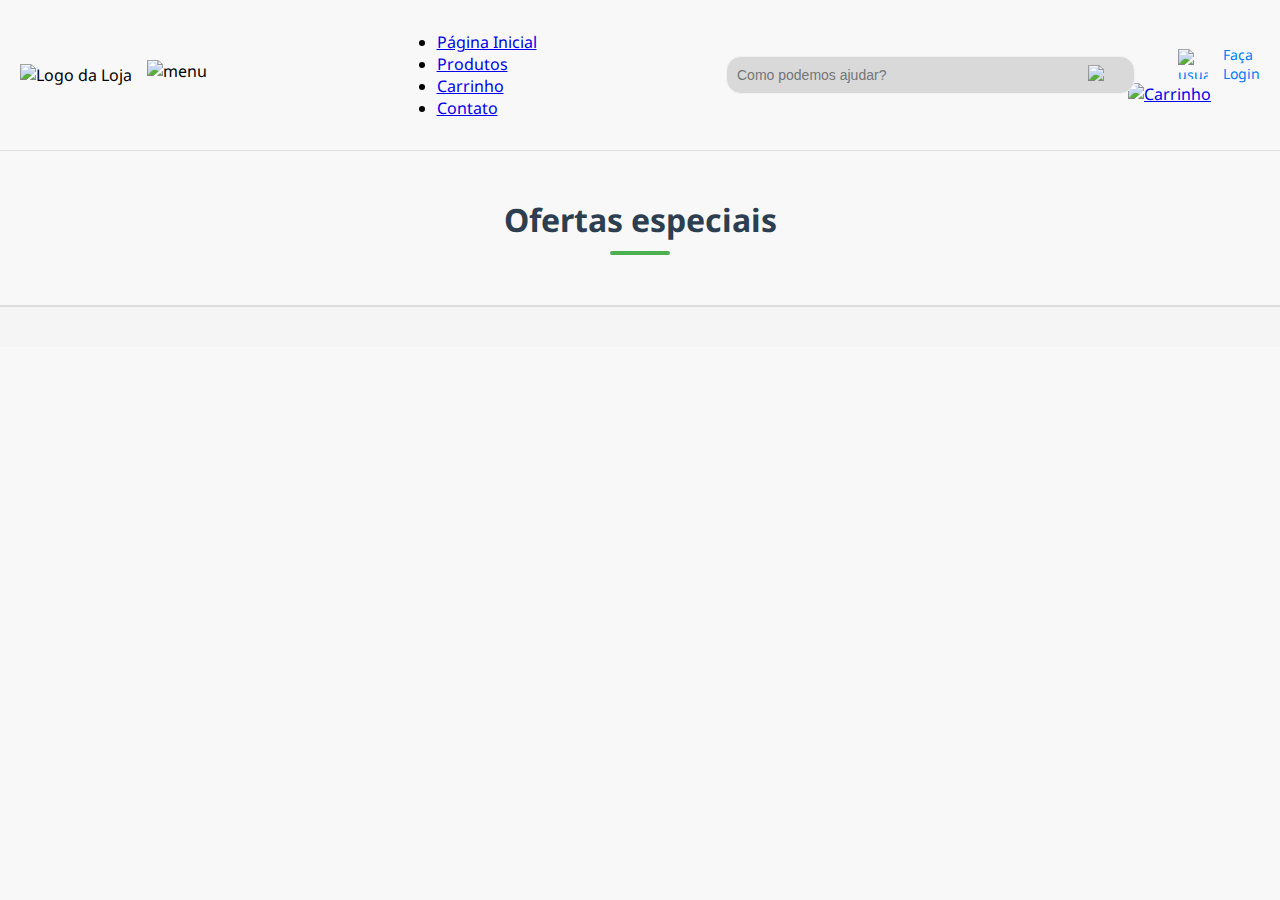
==== proj_integrador-main/ecommerce/frontend/index.html @ 8da0ebb8 "Add files via upload" ====
<!DOCTYPE html>
<html lang="pt-br">
<head>
    <meta charset="UTF-8">
    <meta name="viewport" content="width=device-width, initial-scale=1.0">
    <title>e-commerce</title>
    <link rel="stylesheet" href="css/styles.css">
    <link rel="preconnect" href="https://fonts.googleapis.com">
    <link rel="preconnect" href="https://fonts.gstatic.com" crossorigin>
    <link href="https://fonts.googleapis.com/css2?family=Noto+Sans:ital,wght@0,100..900;1,100..900&display=swap" rel="stylesheet">
</head>
<body>
    <header>
        <div class="logo-menu">
        <img src="/ecommerce/frontend/assets/logo.png" alt="Logo da Loja" class="logo">
        <img src="/ecommerce/frontend/assets/menu-burger.png" alt="menu" class="menu_bar">
        </div>
        <nav class="menu-pages" id="menu-pages">
            <ul>
                <li><a href="/ecommerce/frontend/index.html">Página Inicial</a></li>
                <li><a href="/ecommerce/frontend/produtos.html">Produtos</a></li>
                <li><a href="/ecommerce/frontend/carrinho.html">Carrinho</a></li>
                <li><a href="/ecommerce/frontend/contato.html">Contato</a></li>
                </ul>
        </nav>
        <div class="top-bar">
            <div class="search-container">
                <input type="text" placeholder="Como podemos ajudar?" class="search-bar">
                <img src="/ecommerce/frontend/assets/search.png" alt="pesquisar" class="search-icon">
            </div>
            <div class="login-container">
                <a href="/ecommerce/frontend/login.html" class="login">
                    <img src="/ecommerce/frontend/assets/circle-user.png" alt="usuario" class="icone-usuario">
                    Faça Login
                </a>
                <a href="/ecommerce/frontend/carrinho.html" class="carrinho">
                    <img src="/ecommerce/frontend/assets/cart.png" alt="Carrinho" class="carrinho">
                </a>
            </div>
        </div>
    </header>
    <section class="ofertas">
        <h2>Ofertas especiais</h2>
    </section>
    <div class="produtos" id="produtos"></div>
    <script src="/ecommerce/frontend/js/home.js"></script>
</body>
</html>
---- proj_integrador-main/ecommerce/frontend/css/styles.css ----
body{
    font-family: "Noto Sans", sans-serif;
    margin: 0;
    padding: 0;
    box-sizing: border-box;
    background-color: #f8f8f8;
}

header {
    background-color: #f8f8f8;
    padding: 15px 20px;
    display: flex;
    align-items: center;
    justify-content: space-between; 
    border-bottom: 1px solid #ddd;
}

header .logo-menu {
    display: flex;
    align-items: center; 
    gap: 15px; 
}

header .logo {
    max-height: 50px;
    object-fit: contain;
}

header .menu_bar {
    height: 30px;
    cursor: pointer; 
}

header .top-bar {
    display: flex;
    align-items: center;
    gap: 15px;
}

.search-container {
    position: relative; 
    width: 100%; 
    max-width: 500px; 
}

.search-bar {
    width: 100%;
    margin-right: 150px;
    padding: 10px;
    background-color: #D9D9D9;
    border: 1px solid #f1f1f1;
    border-radius: 15px;
    font-size: 14px;
}

.search-icon {
    position: absolute; 
    right: 5px; 
    top: 50%; 
    transform: translateY(-50%); 
    width: 20px; 
    height: 20px;
    pointer-events: none; 
}
.login {
    display: flex;
    align-items: center;
    text-decoration: none;
    color: #007bff;
    font-size: 14px;
    gap: 15px; 
}

.icone-usuario {
    margin-left: 50px;
    width: 30px;
    height: 30px;
    display: block;
}

    .return-home {
        position: absolute; 
        top: 100px; 
        left: 20px; 
        z-index: 10; 
    }
    
.login:hover {
    text-decoration: underline;
    color:#36494E;
}

header .carrinho {
    margin-right: 10px;
    max-height: 30px;
    cursor: pointer;
}
@keyframes girarCarrinho {
    0% { transform: rotate(0deg); }
    50% { transform: rotate(-15deg); }
    100% { transform: rotate(0deg); }
}

header .carrinho:hover {
    animation: girarCarrinho 0.5s ease-in-out;
}


section.ofertas {
    background-color: #f8f8f8; 
    display: flex;
    align-items: center; 
    gap: 55px; 
    padding: 20px; 
    border-bottom: 2px solid #ddd; 
    justify-content: center;
}

section.ofertas h2 {
    font-size: 32px;
    font-weight: bold;
    color: #2c3e50; 
    margin-bottom: 30px;
    position: relative;
}

.ofertas h2::after {
    content: "";
    display: block;
    width: 60px;
    height: 4px;
    background: #4CAF50; 
    margin: 10px auto 0;
    border-radius: 2px;
}


.produtos #produtos {
    display: flex;
    flex-wrap: wrap;
    justify-content: space-around;
    gap: 20px;
}


.card {
    border: 1px solid #ddd;
    border-radius: 8px;
    width: 250px;
    padding: 15px;
    text-align: center;
    background-color: #fff;
    box-shadow: 0 2px 4px rgba(0, 0, 0, 0.1);
}

.card img {
    max-width: 100%;
    height: 150px;
    object-fit: cover;
    border-radius: 8px;
}



.produtos {
    display: flex;
    flex-wrap: wrap;
    gap: 16px;
    justify-content: center;
    padding: 20px;
    background-color: #f5f5f5;
    grid-template-columns: repeat(auto-fit, minmax(280px, 1fr));
}

.produto-card {
    width: 300px; 
    border: 1px solid #ddd; 
    border-radius: 10px; 
    box-shadow: 0 4px 8px rgba(0, 0, 0, 0.1); 
    overflow: hidden; 
    background-color: #fff; 
    transition: transform 0.3s ease, box-shadow 0.3s ease;
}

.produto-card:hover {
    transform: translateY(-5px); 
    box-shadow: 0 6px 12px rgba(0, 0, 0, 0.15); 
}


.produto-container {
    display: flex;
    background: white;
    margin: 40px;
    border-radius: 8px;
    box-shadow: 0 4px 8px rgba(0, 0, 0, 0.1);
    max-width: 800px;
    overflow: hidden;
}

.produto-imagem {
    width: 100%;
    height: 200px; 
    object-fit: cover; 
    border-bottom: 1px solid #ddd; 
}


.produto-info {
    padding: 16px;
    text-align: center;
}

.produto-info h3 {
    font-size: 24px;
    margin: 0;
    font-weight: bolder;
    color: #36494E;
}

.produto-info p {
    font-size: 14px;
    margin: 4px 0;
    color: #555;
}

.botao-detalhes {
    margin-top: 12px;
    padding: 10px 20px;
    background-color: #2c3e50;
    color: white;
    border: none;
    border-radius: 5px;
    font-size: 14px;
    cursor: pointer;
    transition: background-color 0.3s ease, transform 0.2s ease;
}

.botao-detalhes:hover {
    background-color: #34495e;
}

section.detalhes {
    background-color: #f8f8f8; 
    display: flex;
    align-items: center; 
    gap: 50px; 
    padding: 20px; 
    border-bottom: 2px solid #ddd; 
    justify-content: center;
}

section.detalhes h2 {
    font-size: 32px;
    font-weight: bold;
    color: #2c3e50; 
    margin: 0; 

}

.voltar img {
    width: 32px; 
    height: 30px; 
    cursor: pointer; 
    display: block;
    margin: 0;
}

.voltar:hover img {
    transform: scale(1.1); 
    transition: transform 0.2s ease; 
}


.detalhes h2::after {
    content: "";
    display: block;
    width: 60px;
    height: 4px;
    background: #4CAF50; 
    margin: 10px auto 0;
    border-radius: 2px;
}


.detalhes-produto {
    display: flex;
    justify-content: center; 
    align-items: center; 
    min-height: 80vh; 
    padding: 30px;
    background-color: #f2f5fa; 
}


.detalhe-container {
    display: flex;
    flex-direction: row; 
    align-items: stretch; 
    max-width: 1200px; 
    width: 100%; 
    gap: 30px; 
    border-radius: 12px; 
}


.detalhe-info {
    flex: 1; 
    padding: 30px;
    background-color: #f2f5fa; 
    border-radius: 12px;
    box-shadow: 0 8px 16px rgba(0, 0, 0, 0.1); 
    text-align: left; 
    display: flex;
    flex-direction: column;
    justify-content: center; 
}

.detalhe-info h1 {
    font-size: 28px;
    font-weight: bold;
    color: #2c3e50;
    margin-bottom: 15px;
}

.detalhe-info p {
    font-size: 18px;
    color: #34495e;
    margin: 10px 0;
}


.botao-comprar {
    display: inline-block;
    margin-top: 20px;
    padding: 15px 30px;
    font-size: 18px;
    color: white;
    background-color: #2c3e50;
    border: none;
    border-radius: 8px;
    cursor: pointer;
    transition: background-color 0.3s ease, transform 0.2s ease;
    box-shadow: 0 4px 8px rgba(0, 0, 0, 0.1);
}

.botao-comprar:hover {
    background-color: #34495e;
    transform: scale(1.05);
}


.detalhe-carrossel {
    flex: 1; 
    height: auto; 
    border-radius: 12px;
    overflow: hidden;
    display: flex;
    justify-content: center;
    align-items: center;
    box-shadow: 0 8px 16px rgba(0, 0, 0, 0.1); 
    position: relative;
}


.swiper-container {
    width: 100%;
    height: 100%;
}

.swiper-slide img {
    width: 100%;
    height: 100%;
    object-fit: cover; 
    border-radius: 12px;
}


.swiper-button-prev, .swiper-button-next {
    position: absolute;
    top: 50%; 
    transform: translateY(-50%);
    font-size: 24px;
    cursor: pointer;
    z-index: 10; 
}

.swiper-button-prev {
    left: -20px; 
}

.swiper-button-next {
    right: -20px; 
}


@media (max-width: 768px) {
    .detalhe-container {
        flex-direction: column; 
        gap: 20px; 
    }

    .detalhe-info, .detalhe-carrossel {
        max-width: 100%;
    }

    .botao-comprar {
        padding: 12px 20px;
        font-size: 16px;
    }

    .swiper-button-prev, .swiper-button-next {
        font-size: 20px; 
    }
}

.carrinho-container {
    max-width: 1000px;
    margin: 2rem auto;
    padding: 2rem;
    border-top: 1px solid #ccc;
  }
  
  .produtos-carrinho {
    display: flex;
    flex-direction: column;
    gap: 2rem;
  }
  
  .card-produto {
    display: flex;
    justify-content: space-between;
    border-bottom: 1px solid #ddd;
    padding-bottom: 1rem;
    padding-top: 1rem;
  }
  
  .card-produto img {
    max-width: 100px;
    margin-right: 1rem;
    border-radius: 10px;
  }

  .resumo {
    margin-top: 10px;
    background: #f1f1f1;
    padding: 16px;
    border-radius: 10px;
    font-size: 16px;
    line-height: 1.6;
    color: #333;
    font-family: "Noto Sans", sans-serif;
}

.resumo .total {
    font-weight: bold;
    font-size: 16px; 
    color: #111; 
}
  
  .card-produto .info {
    flex: 1;
    display: flex;
    flex-direction: column;
  }
  
  .card-produto .info h3 {
    margin: 0;
  }
  
  .card-produto .info p {
    margin: 4px 0;
    color: #555;
  }
  
  .card-produto .preco {
    text-align: right;
    font-weight: bold;
    min-width: 140px;
  }

  .quantidade-controls {
    display: flex;
    align-items: center;
    gap: 10px;
    margin-top: 6px;
}

.quantidade-btn {
    background-color: #34495e;
    border: none;
    color: white;
    width: 30px;
    height: 30px;
    font-size: 18px;
    font-weight: bold;
    border-radius: 50%;
    cursor: pointer;
    transition: background-color 0.2s ease;
}

.quantidade-btn:hover {
    background-color: #2c3e50;
}

.quantidade-text {
    font-size: 1rem;
    min-width: 24px;
    text-align: center;
}

.cep-section {
    display: flex;
    align-items: center;
    gap: 10px;
    flex-wrap: wrap;
}

.cep-section input {
    padding: 6px 10px;
    font-size: 14px;
    border-radius: 6px;
    border: 1px solid #ccc;
    font-family: "Noto Sans", sans-serif;;
}

.cep-section button {
    padding: 6px 12px;
    font-size: 14px;
    border-radius: 6px;
    border: none;
    background-color: #2c3e50;
    color: #fff;
    cursor: pointer;
}

.cep-section button:hover{
    background-color: #34495e;
}

#frete-opcoes {
    display: flex;
    flex-direction: column;
    gap: 8px;
}

#frete-opcoes label {
    font-weight: bold;
}

#frete-select {
    padding: 6px 10px;
    font-size: 14px;
    border-radius: 6px;
    border: 1px solid #ccc;
    width: 200px;
}

  
  .resumo-carrinho {
    border-top: 1px solid #ccc;
    padding-top: 1.5rem;
    margin-top: 2rem;
    text-align: right;
  }
  
  .resumo-carrinho p {
    margin: 0.5rem 0;
    font-size: 1rem;
  }
  
  .resumo-carrinho p.total {
    font-size: 1.4rem;
    font-weight: bold;
  }
  
  .botao-limpar {
    margin-top: 1rem;
    background-color: #e63946;
    color: white;
    padding: 10px 20px;
    border: none;
    border-radius: 8px;
    cursor: pointer;
  }

  .botao-limpar:hover{
    background-color: #d21a28;
    transform: scale(1.00);
  }

  .botao-finalizar {
    margin-top: 1rem;
    background-color: #2c3e50;
    color: white;
    padding: 10px 20px;
    border: none;
    border-radius: 8px;
    cursor: pointer;
  }

  .botao-finalizar:hover{
    background-color: #34495e;
    transform: scale(1.00);
  }
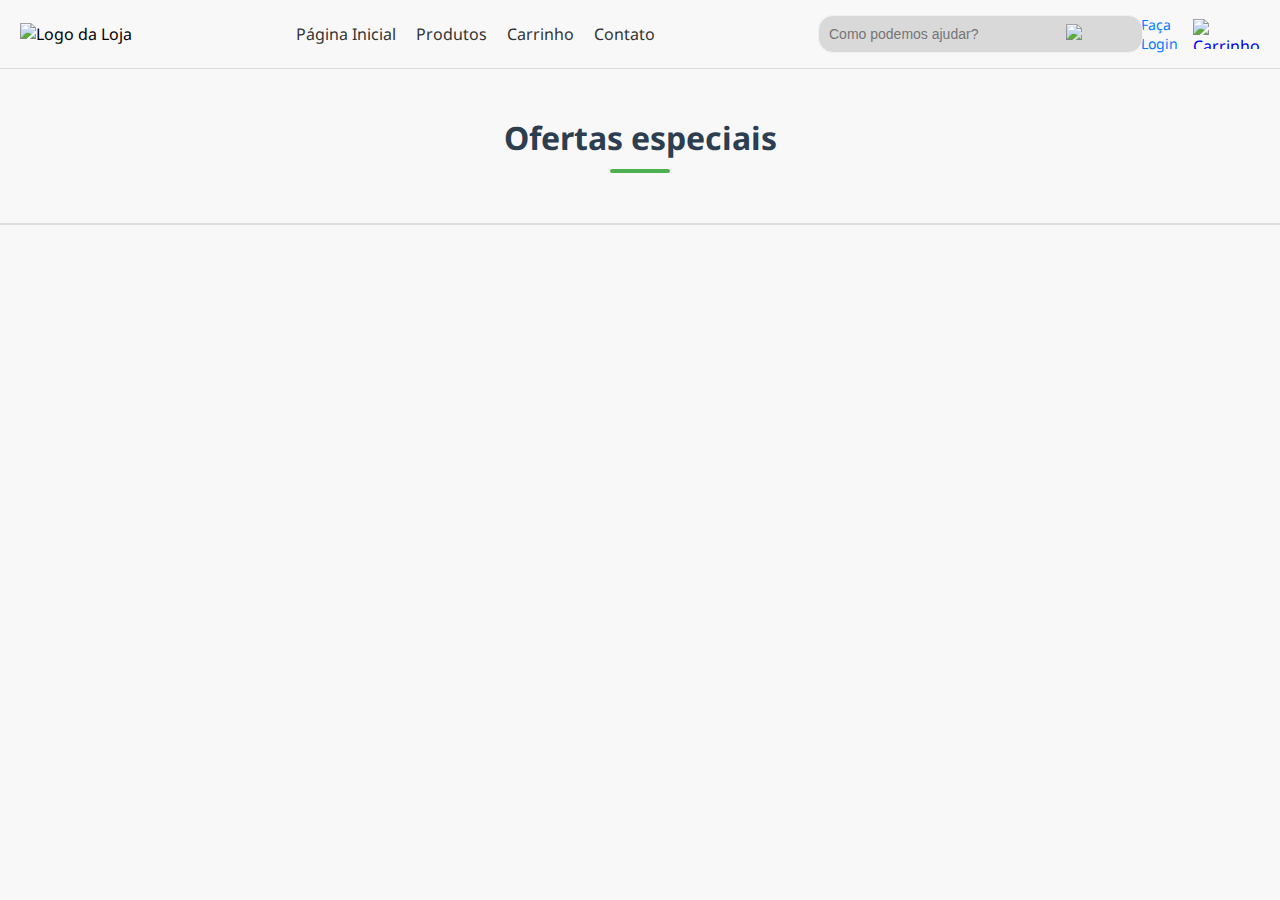
==== commit 039ac501: "Add files via upload" ====
--- a/proj_integrador-main/ecommerce/frontend/index.html
+++ b/proj_integrador-main/ecommerce/frontend/index.html
@@ -18,10 +18,10 @@
         <nav class="menu-pages" id="menu-pages">
             <ul>
                 <li><a href="/ecommerce/frontend/index.html">Página Inicial</a></li>
-                <li><a href="/ecommerce/frontend/produtos.html">Produtos</a></li>
+                <li><a href="/ecommerce/frontend/carrinho.html">Produtos</a></li>
                 <li><a href="/ecommerce/frontend/carrinho.html">Carrinho</a></li>
                 <li><a href="/ecommerce/frontend/contato.html">Contato</a></li>
-                </ul>
+            </ul>
         </nav>
         <div class="top-bar">
             <div class="search-container">
--- a/proj_integrador-main/ecommerce/frontend/css/styles.css
+++ b/proj_integrador-main/ecommerce/frontend/css/styles.css
@@ -1,4 +1,4 @@
-body{
+body {
     font-family: "Noto Sans", sans-serif;
     margin: 0;
     padding: 0;
@@ -10,15 +10,15 @@
     background-color: #f8f8f8;
     padding: 15px 20px;
     display: flex;
-    align-items: center;
-    justify-content: space-between; 
+    align-items: center; /* Alinha verticalmente os itens dentro do header */
+    justify-content: space-between;
     border-bottom: 1px solid #ddd;
 }
 
 header .logo-menu {
     display: flex;
-    align-items: center; 
-    gap: 15px; 
+    align-items: center;
+    gap: 15px;
 }
 
 header .logo {
@@ -28,7 +28,26 @@
 
 header .menu_bar {
     height: 30px;
-    cursor: pointer; 
+    cursor: pointer;
+    display: none; /* Oculto por padrão em telas maiores */
+}
+
+header .menu-pages {
+    
+}
+
+header .menu-pages ul {
+    list-style: none;
+    padding: 0;
+    margin: 0;
+    display: flex;
+    gap: 20px;
+}
+
+header .menu-pages ul li a {
+    text-decoration: none;
+    color: #333;
+    font-size: 16px;
 }
 
 header .top-bar {
@@ -38,88 +57,132 @@
 }
 
 .search-container {
-    position: relative; 
-    width: 100%; 
-    max-width: 500px; 
+    position: relative;
+    width: 100%;
+    max-width: 300px; /* Reduzi a largura máxima para melhor encaixe */
 }
 
 .search-bar {
     width: 100%;
-    margin-right: 150px;
     padding: 10px;
     background-color: #D9D9D9;
     border: 1px solid #f1f1f1;
     border-radius: 15px;
     font-size: 14px;
+    padding-right: 35px; /* Espaço para o ícone de busca */
 }
 
 .search-icon {
-    position: absolute; 
-    right: 5px; 
-    top: 50%; 
-    transform: translateY(-50%); 
-    width: 20px; 
+    position: absolute;
+    right: 10px;
+    top: 50%;
+    transform: translateY(-50%);
+    width: 20px;
     height: 20px;
-    pointer-events: none; 
-}
+    pointer-events: none;
+}
+
+.login-container {
+    display: flex;
+    align-items: center;
+    gap: 15px;
+}
+
 .login {
     display: flex;
     align-items: center;
     text-decoration: none;
     color: #007bff;
     font-size: 14px;
-    gap: 15px; 
+    gap: 5px;
 }
 
 .icone-usuario {
-    margin-left: 50px;
-    width: 30px;
-    height: 30px;
+    width: 25px;
+    height: 25px;
     display: block;
 }
 
-    .return-home {
-        position: absolute; 
-        top: 100px; 
-        left: 20px; 
-        z-index: 10; 
-    }
-    
 .login:hover {
     text-decoration: underline;
-    color:#36494E;
-}
-
-header .carrinho {
-    margin-right: 10px;
+    color: #36494E;
+}
+
+.carrinho {
     max-height: 30px;
     cursor: pointer;
 }
-@keyframes girarCarrinho {
-    0% { transform: rotate(0deg); }
-    50% { transform: rotate(-15deg); }
-    100% { transform: rotate(0deg); }
-}
-
-header .carrinho:hover {
-    animation: girarCarrinho 0.5s ease-in-out;
-}
-
-
+
+/* Media Query para telas menores (ex: tablets e celulares) */
+@media (max-width: 768px) {
+    header {
+        flex-direction: column;
+        align-items: flex-start;
+        padding: 10px 15px;
+    }
+
+    header .logo-menu {
+        width: 100%;
+        justify-content: space-between;
+        margin-bottom: 10px;
+    }
+
+    header .menu_bar {
+        display: block; /* Mostra o menu burger em telas menores */
+    }
+
+    header .menu-pages {
+        display: none; /* Oculta o menu principal por padrão */
+        width: 100%;
+        margin-top: 10px;
+    }
+
+    header .menu-pages ul {
+        flex-direction: column;
+        align-items: flex-start;
+        gap: 10px;
+    }
+
+    header .top-bar {
+        width: 100%;
+        flex-direction: column;
+        align-items: flex-start;
+        gap: 10px;
+    }
+
+    .search-container {
+        max-width: 100%;
+    }
+
+    .login-container {
+        width: 100%;
+        justify-content: space-between; /* Alinha login e carrinho */
+    }
+}
+
+/* Media Query para telas ainda menores (celulares) */
+@media (max-width: 480px) {
+    header .logo-menu {
+        flex-direction: row; /* Mantém logo e menu burger na mesma linha */
+        align-items: center;
+    }
+}
+
+/* Estilos para a seção de ofertas e produtos (mantidos como estavam) */
 section.ofertas {
-    background-color: #f8f8f8; 
-    display: flex;
-    align-items: center; 
-    gap: 55px; 
-    padding: 20px; 
-    border-bottom: 2px solid #ddd; 
+    background-color: #f8f8f8;
+    display: flex;
+    align-items: center;
+    gap: 55px;
+    padding: 20px;
+    border-bottom: 2px solid #ddd;
     justify-content: center;
 }
 
 section.ofertas h2 {
     font-size: 32px;
     font-weight: bold;
-    color: #2c3e50; 
+    color: #2c3e50;
     margin-bottom: 30px;
     position: relative;
 }
@@ -129,11 +192,10 @@
     display: block;
     width: 60px;
     height: 4px;
-    background: #4CAF50; 
+    background: #4CAF50;
     margin: 10px auto 0;
     border-radius: 2px;
 }
-
 
 .produtos #produtos {
     display: flex;
@@ -142,464 +204,4 @@
     gap: 20px;
 }
 
-
-.card {
-    border: 1px solid #ddd;
-    border-radius: 8px;
-    width: 250px;
-    padding: 15px;
-    text-align: center;
-    background-color: #fff;
-    box-shadow: 0 2px 4px rgba(0, 0, 0, 0.1);
-}
-
-.card img {
-    max-width: 100%;
-    height: 150px;
-    object-fit: cover;
-    border-radius: 8px;
-}
-
-
-
-.produtos {
-    display: flex;
-    flex-wrap: wrap;
-    gap: 16px;
-    justify-content: center;
-    padding: 20px;
-    background-color: #f5f5f5;
-    grid-template-columns: repeat(auto-fit, minmax(280px, 1fr));
-}
-
-.produto-card {
-    width: 300px; 
-    border: 1px solid #ddd; 
-    border-radius: 10px; 
-    box-shadow: 0 4px 8px rgba(0, 0, 0, 0.1); 
-    overflow: hidden; 
-    background-color: #fff; 
-    transition: transform 0.3s ease, box-shadow 0.3s ease;
-}
-
-.produto-card:hover {
-    transform: translateY(-5px); 
-    box-shadow: 0 6px 12px rgba(0, 0, 0, 0.15); 
-}
-
-
-.produto-container {
-    display: flex;
-    background: white;
-    margin: 40px;
-    border-radius: 8px;
-    box-shadow: 0 4px 8px rgba(0, 0, 0, 0.1);
-    max-width: 800px;
-    overflow: hidden;
-}
-
-.produto-imagem {
-    width: 100%;
-    height: 200px; 
-    object-fit: cover; 
-    border-bottom: 1px solid #ddd; 
-}
-
-
-.produto-info {
-    padding: 16px;
-    text-align: center;
-}
-
-.produto-info h3 {
-    font-size: 24px;
-    margin: 0;
-    font-weight: bolder;
-    color: #36494E;
-}
-
-.produto-info p {
-    font-size: 14px;
-    margin: 4px 0;
-    color: #555;
-}
-
-.botao-detalhes {
-    margin-top: 12px;
-    padding: 10px 20px;
-    background-color: #2c3e50;
-    color: white;
-    border: none;
-    border-radius: 5px;
-    font-size: 14px;
-    cursor: pointer;
-    transition: background-color 0.3s ease, transform 0.2s ease;
-}
-
-.botao-detalhes:hover {
-    background-color: #34495e;
-}
-
-section.detalhes {
-    background-color: #f8f8f8; 
-    display: flex;
-    align-items: center; 
-    gap: 50px; 
-    padding: 20px; 
-    border-bottom: 2px solid #ddd; 
-    justify-content: center;
-}
-
-section.detalhes h2 {
-    font-size: 32px;
-    font-weight: bold;
-    color: #2c3e50; 
-    margin: 0; 
-
-}
-
-.voltar img {
-    width: 32px; 
-    height: 30px; 
-    cursor: pointer; 
-    display: block;
-    margin: 0;
-}
-
-.voltar:hover img {
-    transform: scale(1.1); 
-    transition: transform 0.2s ease; 
-}
-
-
-.detalhes h2::after {
-    content: "";
-    display: block;
-    width: 60px;
-    height: 4px;
-    background: #4CAF50; 
-    margin: 10px auto 0;
-    border-radius: 2px;
-}
-
-
-.detalhes-produto {
-    display: flex;
-    justify-content: center; 
-    align-items: center; 
-    min-height: 80vh; 
-    padding: 30px;
-    background-color: #f2f5fa; 
-}
-
-
-.detalhe-container {
-    display: flex;
-    flex-direction: row; 
-    align-items: stretch; 
-    max-width: 1200px; 
-    width: 100%; 
-    gap: 30px; 
-    border-radius: 12px; 
-}
-
-
-.detalhe-info {
-    flex: 1; 
-    padding: 30px;
-    background-color: #f2f5fa; 
-    border-radius: 12px;
-    box-shadow: 0 8px 16px rgba(0, 0, 0, 0.1); 
-    text-align: left; 
-    display: flex;
-    flex-direction: column;
-    justify-content: center; 
-}
-
-.detalhe-info h1 {
-    font-size: 28px;
-    font-weight: bold;
-    color: #2c3e50;
-    margin-bottom: 15px;
-}
-
-.detalhe-info p {
-    font-size: 18px;
-    color: #34495e;
-    margin: 10px 0;
-}
-
-
-.botao-comprar {
-    display: inline-block;
-    margin-top: 20px;
-    padding: 15px 30px;
-    font-size: 18px;
-    color: white;
-    background-color: #2c3e50;
-    border: none;
-    border-radius: 8px;
-    cursor: pointer;
-    transition: background-color 0.3s ease, transform 0.2s ease;
-    box-shadow: 0 4px 8px rgba(0, 0, 0, 0.1);
-}
-
-.botao-comprar:hover {
-    background-color: #34495e;
-    transform: scale(1.05);
-}
-
-
-.detalhe-carrossel {
-    flex: 1; 
-    height: auto; 
-    border-radius: 12px;
-    overflow: hidden;
-    display: flex;
-    justify-content: center;
-    align-items: center;
-    box-shadow: 0 8px 16px rgba(0, 0, 0, 0.1); 
-    position: relative;
-}
-
-
-.swiper-container {
-    width: 100%;
-    height: 100%;
-}
-
-.swiper-slide img {
-    width: 100%;
-    height: 100%;
-    object-fit: cover; 
-    border-radius: 12px;
-}
-
-
-.swiper-button-prev, .swiper-button-next {
-    position: absolute;
-    top: 50%; 
-    transform: translateY(-50%);
-    font-size: 24px;
-    cursor: pointer;
-    z-index: 10; 
-}
-
-.swiper-button-prev {
-    left: -20px; 
-}
-
-.swiper-button-next {
-    right: -20px; 
-}
-
-
-@media (max-width: 768px) {
-    .detalhe-container {
-        flex-direction: column; 
-        gap: 20px; 
-    }
-
-    .detalhe-info, .detalhe-carrossel {
-        max-width: 100%;
-    }
-
-    .botao-comprar {
-        padding: 12px 20px;
-        font-size: 16px;
-    }
-
-    .swiper-button-prev, .swiper-button-next {
-        font-size: 20px; 
-    }
-}
-
-.carrinho-container {
-    max-width: 1000px;
-    margin: 2rem auto;
-    padding: 2rem;
-    border-top: 1px solid #ccc;
-  }
-  
-  .produtos-carrinho {
-    display: flex;
-    flex-direction: column;
-    gap: 2rem;
-  }
-  
-  .card-produto {
-    display: flex;
-    justify-content: space-between;
-    border-bottom: 1px solid #ddd;
-    padding-bottom: 1rem;
-    padding-top: 1rem;
-  }
-  
-  .card-produto img {
-    max-width: 100px;
-    margin-right: 1rem;
-    border-radius: 10px;
-  }
-
-  .resumo {
-    margin-top: 10px;
-    background: #f1f1f1;
-    padding: 16px;
-    border-radius: 10px;
-    font-size: 16px;
-    line-height: 1.6;
-    color: #333;
-    font-family: "Noto Sans", sans-serif;
-}
-
-.resumo .total {
-    font-weight: bold;
-    font-size: 16px; 
-    color: #111; 
-}
-  
-  .card-produto .info {
-    flex: 1;
-    display: flex;
-    flex-direction: column;
-  }
-  
-  .card-produto .info h3 {
-    margin: 0;
-  }
-  
-  .card-produto .info p {
-    margin: 4px 0;
-    color: #555;
-  }
-  
-  .card-produto .preco {
-    text-align: right;
-    font-weight: bold;
-    min-width: 140px;
-  }
-
-  .quantidade-controls {
-    display: flex;
-    align-items: center;
-    gap: 10px;
-    margin-top: 6px;
-}
-
-.quantidade-btn {
-    background-color: #34495e;
-    border: none;
-    color: white;
-    width: 30px;
-    height: 30px;
-    font-size: 18px;
-    font-weight: bold;
-    border-radius: 50%;
-    cursor: pointer;
-    transition: background-color 0.2s ease;
-}
-
-.quantidade-btn:hover {
-    background-color: #2c3e50;
-}
-
-.quantidade-text {
-    font-size: 1rem;
-    min-width: 24px;
-    text-align: center;
-}
-
-.cep-section {
-    display: flex;
-    align-items: center;
-    gap: 10px;
-    flex-wrap: wrap;
-}
-
-.cep-section input {
-    padding: 6px 10px;
-    font-size: 14px;
-    border-radius: 6px;
-    border: 1px solid #ccc;
-    font-family: "Noto Sans", sans-serif;;
-}
-
-.cep-section button {
-    padding: 6px 12px;
-    font-size: 14px;
-    border-radius: 6px;
-    border: none;
-    background-color: #2c3e50;
-    color: #fff;
-    cursor: pointer;
-}
-
-.cep-section button:hover{
-    background-color: #34495e;
-}
-
-#frete-opcoes {
-    display: flex;
-    flex-direction: column;
-    gap: 8px;
-}
-
-#frete-opcoes label {
-    font-weight: bold;
-}
-
-#frete-select {
-    padding: 6px 10px;
-    font-size: 14px;
-    border-radius: 6px;
-    border: 1px solid #ccc;
-    width: 200px;
-}
-
-  
-  .resumo-carrinho {
-    border-top: 1px solid #ccc;
-    padding-top: 1.5rem;
-    margin-top: 2rem;
-    text-align: right;
-  }
-  
-  .resumo-carrinho p {
-    margin: 0.5rem 0;
-    font-size: 1rem;
-  }
-  
-  .resumo-carrinho p.total {
-    font-size: 1.4rem;
-    font-weight: bold;
-  }
-  
-  .botao-limpar {
-    margin-top: 1rem;
-    background-color: #e63946;
-    color: white;
-    padding: 10px 20px;
-    border: none;
-    border-radius: 8px;
-    cursor: pointer;
-  }
-
-  .botao-limpar:hover{
-    background-color: #d21a28;
-    transform: scale(1.00);
-  }
-
-  .botao-finalizar {
-    margin-top: 1rem;
-    background-color: #2c3e50;
-    color: white;
-    padding: 10px 20px;
-    border: none;
-    border-radius: 8px;
-    cursor: pointer;
-  }
-
-  .botao-finalizar:hover{
-    background-color: #34495e;
-    transform: scale(1.00);
-  }+/* ... (restante do seu CSS para produtos, etc.) ... */